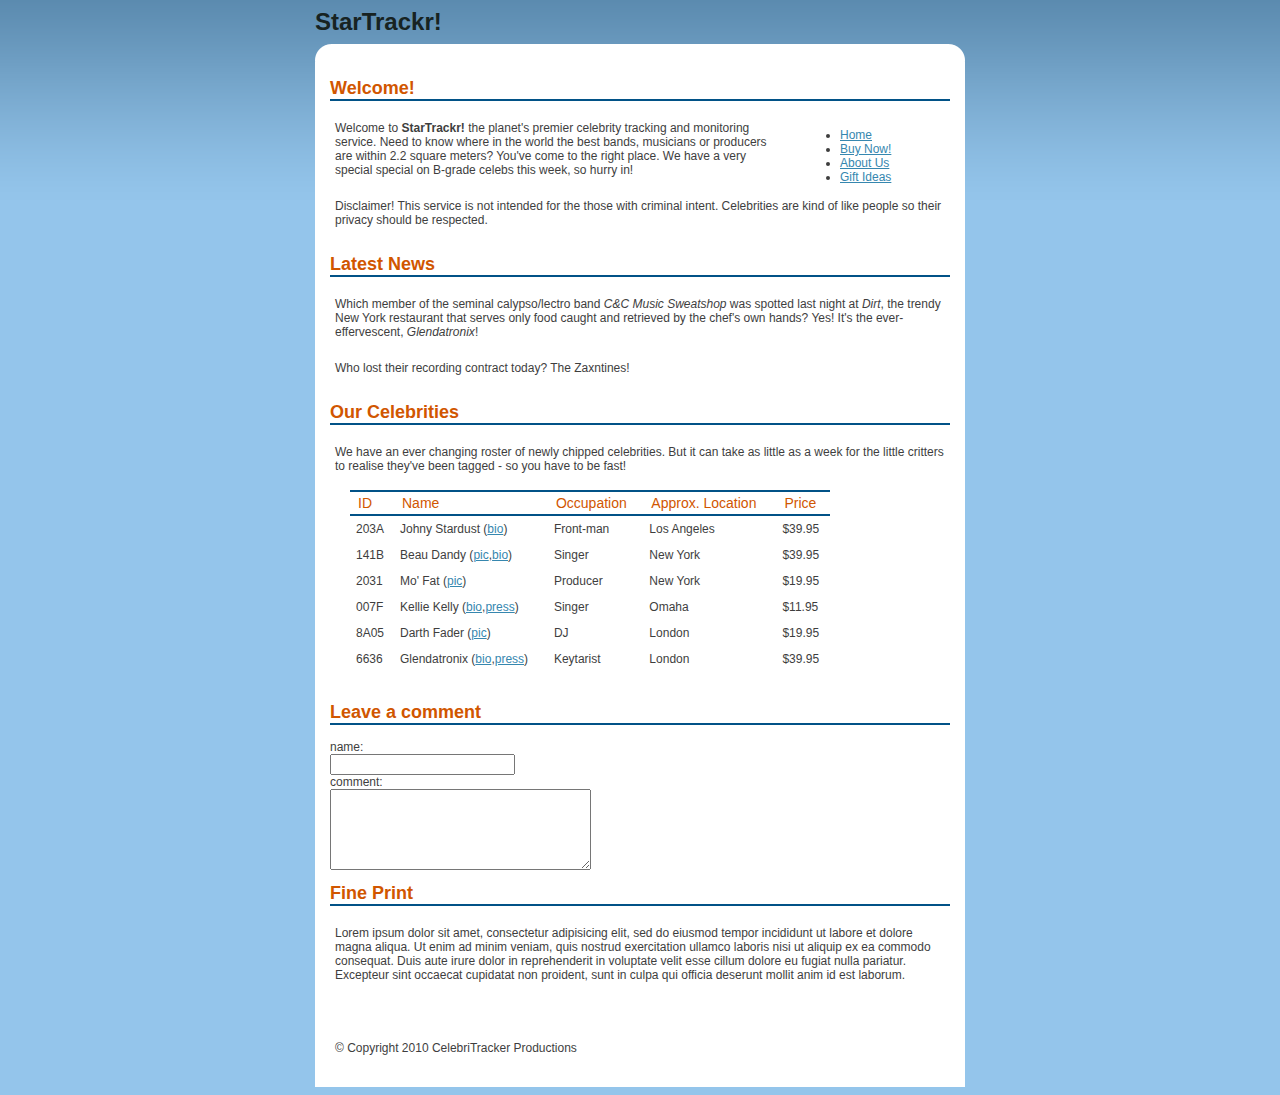
==== Week2StarTracker/chapter_02/01_document_ready/index.html @ 55025586 "Created Startracker" ====
<!doctype html>
<html lang="en">
<head>
  <meta http-equiv="Content-Type" content="text/html; charset=utf-8"/>
  <title>StarTrackr!</title>
  
  <link rel="stylesheet" href="../../css/base.css" type="text/css" media="screen" charset="utf-8" />  
  <script src="../../lib/jquery-1.7.1.min.js" type="text/javascript" charset="utf-8"></script>
  <script type="text/javascript" src="script.js"></script>
</head>
<body>
  <div id="container">
    <div id="header">
      <h1>StarTrackr!</h1>
    </div>
    <div id="content">
      <h2>
        Welcome!
      </h2>
      <div id="navigation">
        <ul>
          <li><a href="#">Home</a></li>
          <li><a href="#">Buy Now!</a></li>
          <li><a href="#">About Us</a></li>
          <li><a href="#">Gift Ideas</a></li>
        </ul>
      </div>
      <p id="intro">
        Welcome to <strong>StarTrackr!</strong> the planet's premier celebrity tracking and monitoring service. Need to know where in the world the best bands, musicians or producers are within 2.2 square meters? You've come to the right place. We have a very special special on B-grade celebs this week, so hurry in!    
      </p>
      <p id="disclaimer">
        Disclaimer! This service is not intended for the those with criminal intent. Celebrities are kind of like people so their privacy should be respected.
      </p>

      <div id="news">
        <h2>Latest News</h2>
        <p>
          Which member of the seminal calypso/lectro band <em>C&amp;C Music Sweatshop</em> was spotted last night at <em>Dirt</em>, the trendy New York restaurant that serves only food caught and retrieved by the chef's own hands?
          <span class="spoiler">Yes! It's the ever-effervescent, <em>Glendatronix</em>!</span>
        </p>
        <p>Who lost their recording contract today? <span class="spoiler">The Zaxntines!</span></p>
      </div>
      <div>
        <h2 class="heading">Our Celebrities</h2>
        <p class="info">
          We have an ever changing roster of newly chipped celebrities. But it can take as little as a week for the little critters to realise they've been tagged - so you have to be fast! 
        </p>
        <table class="data" id="celebs">
          <thead>
            <tr>
              <th>ID</th>
              <th>Name</th>
              <th>Occupation</th>
              <th>Approx. Location</th>
              <th>Price</th>
            </tr>
          </thead>
          <tbody>
            <tr>
              <td>203A</td>
              <td>Johny Stardust (<a href="bio.pdf">bio</a>)</td>
              <td>Front-man</td>
              <td>Los Angeles</td>
              <td>$39.95</td>
            </tr>
            <tr>
              <td>141B</td>
              <td>Beau Dandy (<a href="img.jpg">pic</a>,<a href="bio.pdf">bio</a>)</td>
              <td>Singer</td>
              <td>New York</td>
              <td>$39.95</td>
            </tr>
            <tr>
              <td>2031</td>
              <td>Mo' Fat (<a href="img.jpg">pic</a>)</td>
              <td>Producer</td>
              <td>New York</td>
              <td>$19.95</td>
            </tr>
            <tr>
              <td>007F</td>
              <td>Kellie Kelly (<a href="bio.pdf">bio</a>,<a href="w.doc">press</a>)</td>
              <td>Singer</td>
              <td>Omaha</td>
              <td>$11.95</td>
            </tr>
            <tr>
              <td>8A05</td>
              <td>Darth Fader (<a href="img.jpg">pic</a>)</td>
              <td>DJ</td>
              <td>London</td>
              <td>$19.95</td>
            </tr>
            <tr>
              <td>6636</td>
              <td>Glendatronix  (<a href="bio.pdf">bio</a>,<a href="w.doc">press</a>)</td>
              <td>Keytarist</td>
              <td>London</td>
              <td>$39.95</td>
            </tr>
          </tbody>
        </table>
      </div>
      
      <div id="comment">
        <h2>Leave a comment</h2>
        name:<br />
        <input type="text" /><br/>
        comment:<br/>
        <textarea rows="5" cols="30" name="comment"></textarea>
      </div>
      
      <h2>Fine Print</h2>
      <p id="fine_print">
        Lorem ipsum dolor sit amet, consectetur adipisicing elit, sed do eiusmod tempor incididunt ut labore et dolore magna aliqua. Ut enim ad minim veniam, quis nostrud exercitation ullamco laboris nisi ut aliquip ex ea commodo consequat. Duis aute irure dolor in reprehenderit in voluptate velit esse cillum dolore eu fugiat nulla pariatur. Excepteur sint occaecat cupidatat non proident, sunt in culpa qui officia deserunt mollit anim id est laborum.    
      </p>
      
    </div>

    <div id="footer">
      <p>
        &copy; Copyright 2010 CelebriTracker Productions
      </p>
    </div>
  </div>
</body>
</html>
---- Week2StarTracker/css/base.css ----
#navigation{
	float: right;
	width: 150px;
}
#intro{
	width: 450px;
}

body {
	font-family: "Lucida Sans Unicode","Lucida Grande",Sans-Serif;
	color: #3E3E3E;
	background: #94C5EB url(../images/background-grad.png) repeat-x;
	font-size: 12px;
}

p {
	padding: 5px;
}

a {
	color: #3687AF;
}

#container{
	margin:0 auto;
	text-align: left;
	width: 650px;
}

#header{
	height: 60px;
	color: #172322;
	background: transparent url(../images/header-corners.png) no-repeat bottom left;
}

#header h1
{
	padding:0;
	margin:0;
}

#content{
	background-color: #fff;
	padding: 0 15px 10px 15px;

} 

#footer{
	background-color: #fff;
	padding:15px;
  clear: both;
}

h2 {
	border-bottom:2px solid #015287;
	color: #D15600;
	padding-top: 10px;
  margin-top: 0;
}

table {
	border-collapse:collapse;
	font-size:12px;
	margin:0 20px 20px 20px;
	border-top:2px solid #015287;
	width:480px;
}

th {
	border-bottom: 2px solid #015287;
	color: #D15600;
	font-size: 14px;
	font-weight: normal;
	text-align: left;
	padding: 3px 8px;
}

td {
	padding: 6px;
}
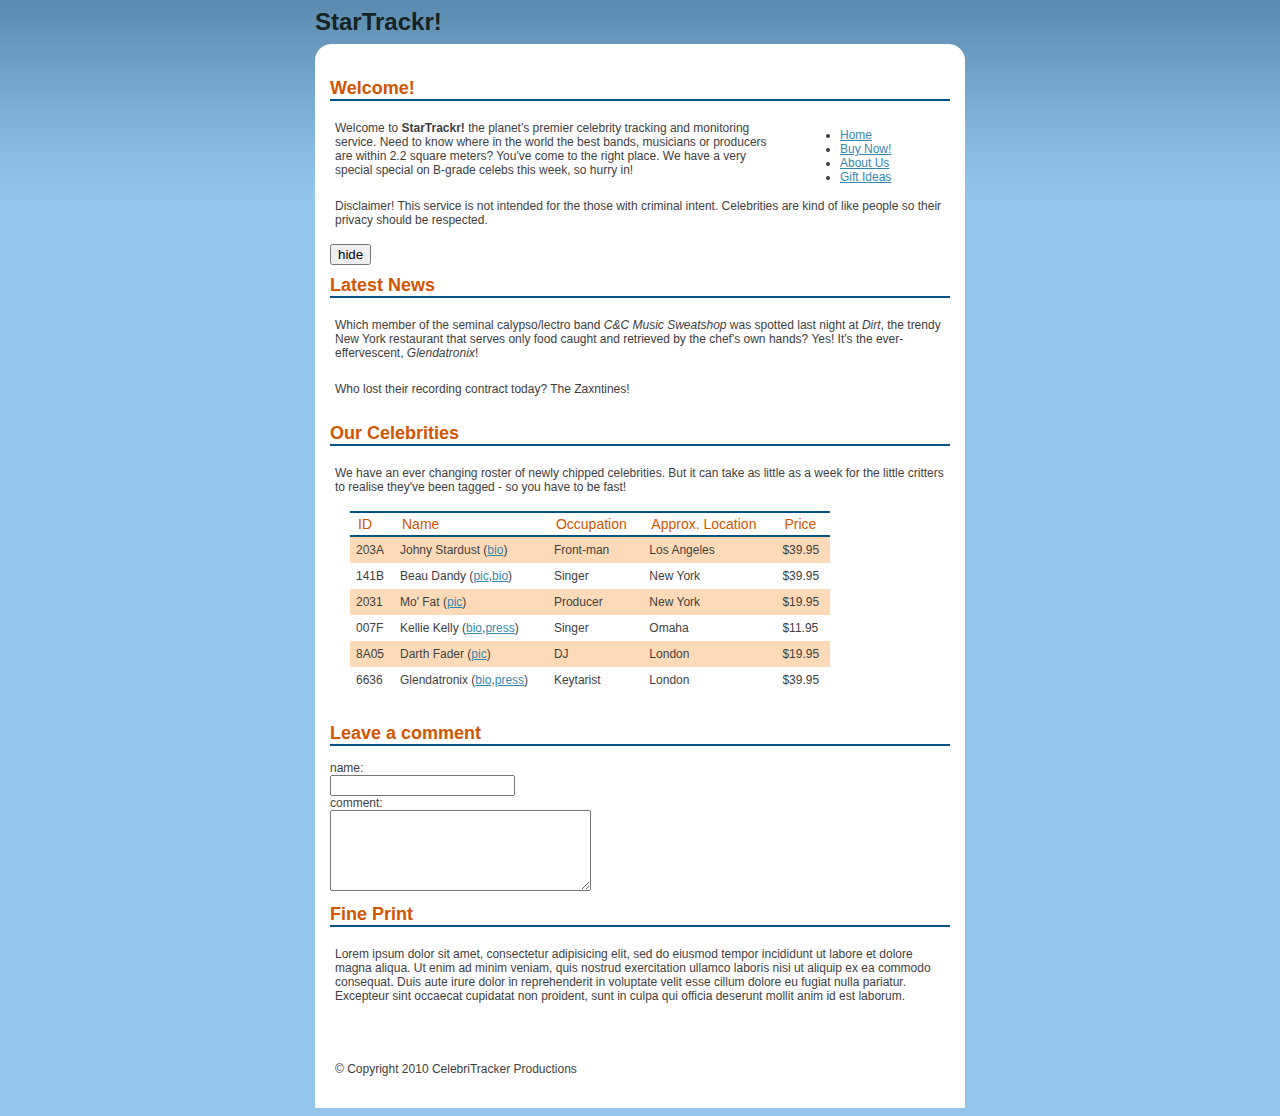
==== commit 711da212: "Added a button" ====
--- a/Week2StarTracker/chapter_02/01_document_ready/index.html
+++ b/Week2StarTracker/chapter_02/01_document_ready/index.html
@@ -31,7 +31,7 @@
       <p id="disclaimer">
         Disclaimer! This service is not intended for the those with criminal intent. Celebrities are kind of like people so their privacy should be respected.
       </p>
-
+      <input type='button' id='hideButton' value='hide'>
       <div id="news">
         <h2>Latest News</h2>
         <p>
--- a/Week2StarTracker/css/base.css
+++ b/Week2StarTracker/css/base.css
@@ -79,3 +79,8 @@
 	padding: 6px;
 }
 
+.zebra {
+	background-color:peachpuff;
+
+}
+
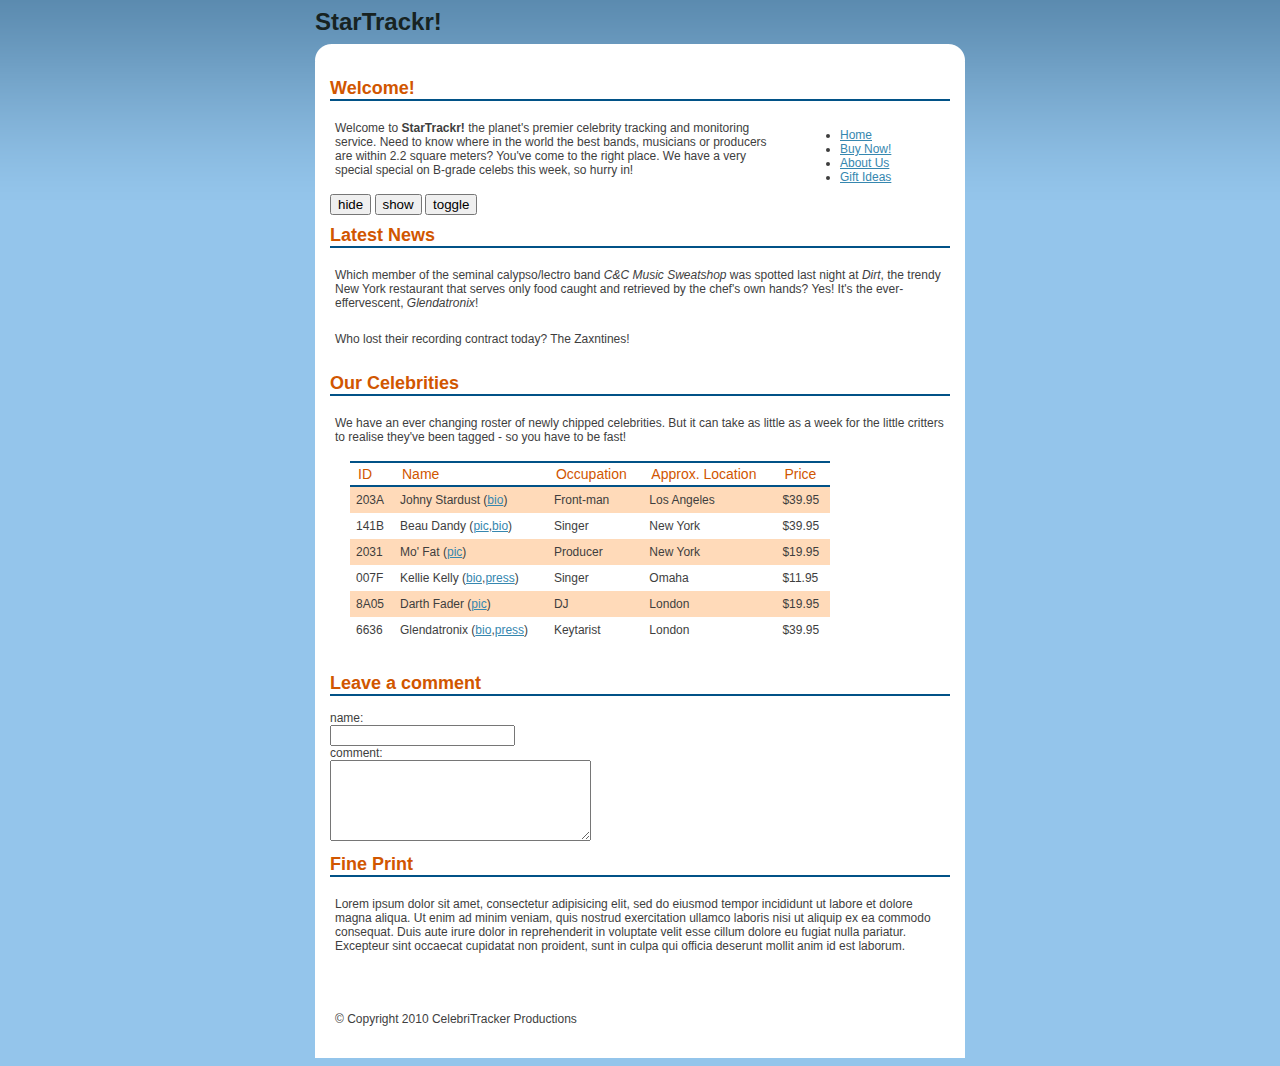
==== commit aa647555: "Added Hide and Toggle buttons" ====
--- a/Week2StarTracker/chapter_02/01_document_ready/index.html
+++ b/Week2StarTracker/chapter_02/01_document_ready/index.html
@@ -32,6 +32,8 @@
         Disclaimer! This service is not intended for the those with criminal intent. Celebrities are kind of like people so their privacy should be respected.
       </p>
       <input type='button' id='hideButton' value='hide'>
+      <input type='button' id='showButton' value='show'>
+      <input type='button' id='toggleButton' value='toggle'>
       <div id="news">
         <h2>Latest News</h2>
         <p>
--- a/Week2StarTracker/css/base.css
+++ b/Week2StarTracker/css/base.css
@@ -84,3 +84,7 @@
 
 }
 
+#disclaimer{
+	display:none;
+}
+
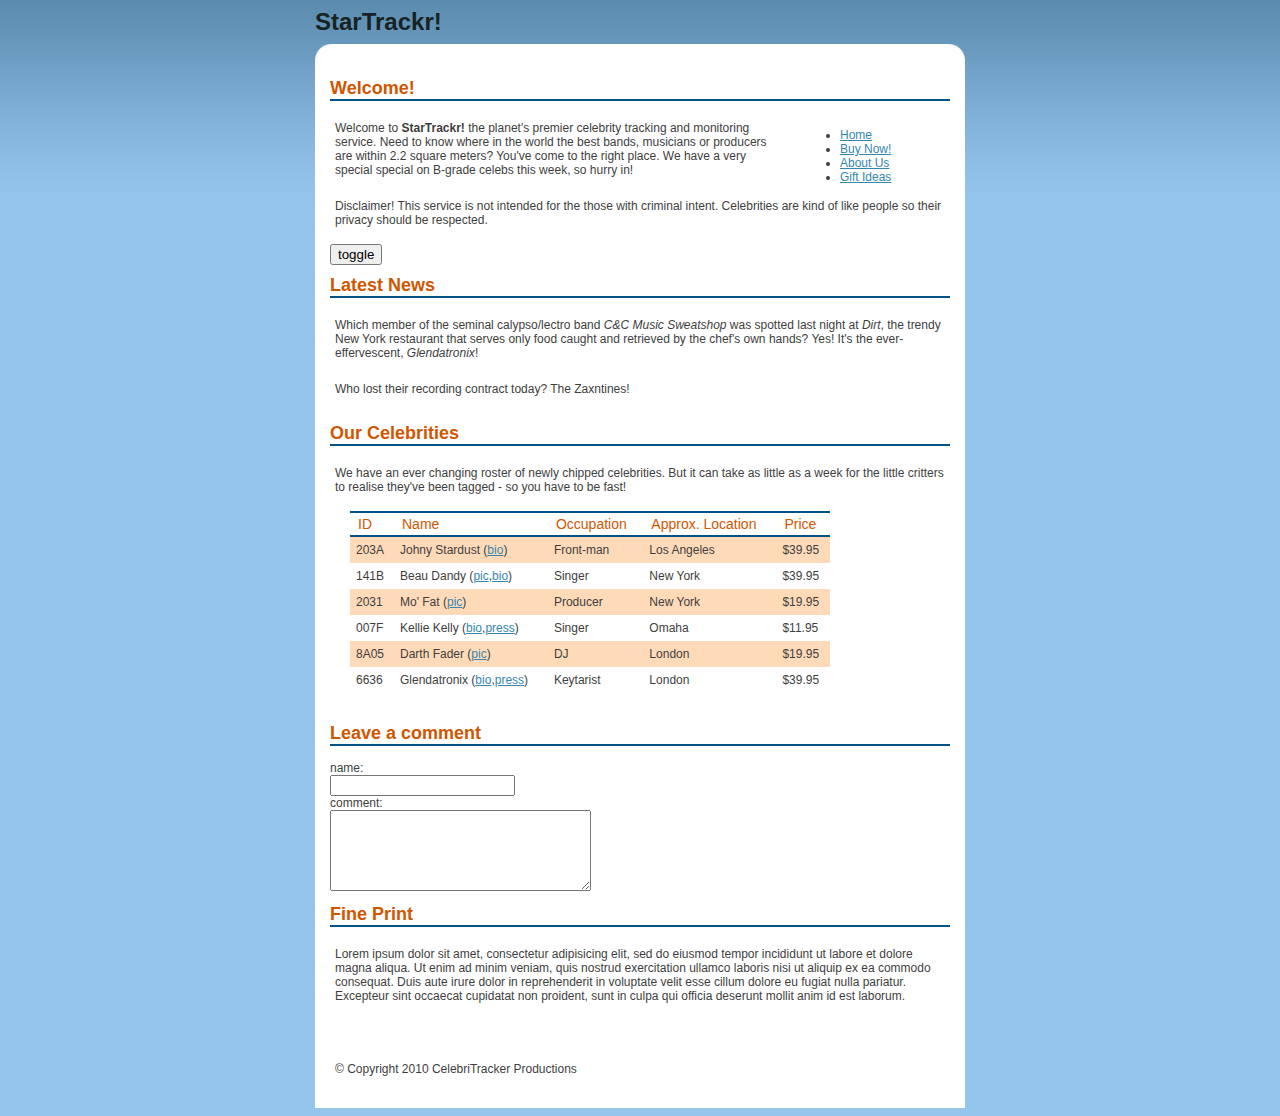
==== commit 68465389: "Button changes" ====
--- a/Week2StarTracker/chapter_02/01_document_ready/index.html
+++ b/Week2StarTracker/chapter_02/01_document_ready/index.html
@@ -31,8 +31,7 @@
       <p id="disclaimer">
         Disclaimer! This service is not intended for the those with criminal intent. Celebrities are kind of like people so their privacy should be respected.
       </p>
-      <input type='button' id='hideButton' value='hide'>
-      <input type='button' id='showButton' value='show'>
+      
       <input type='button' id='toggleButton' value='toggle'>
       <div id="news">
         <h2>Latest News</h2>
--- a/Week2StarTracker/css/base.css
+++ b/Week2StarTracker/css/base.css
@@ -84,7 +84,5 @@
 
 }
 
-#disclaimer{
-	display:none;
-}
 
+
